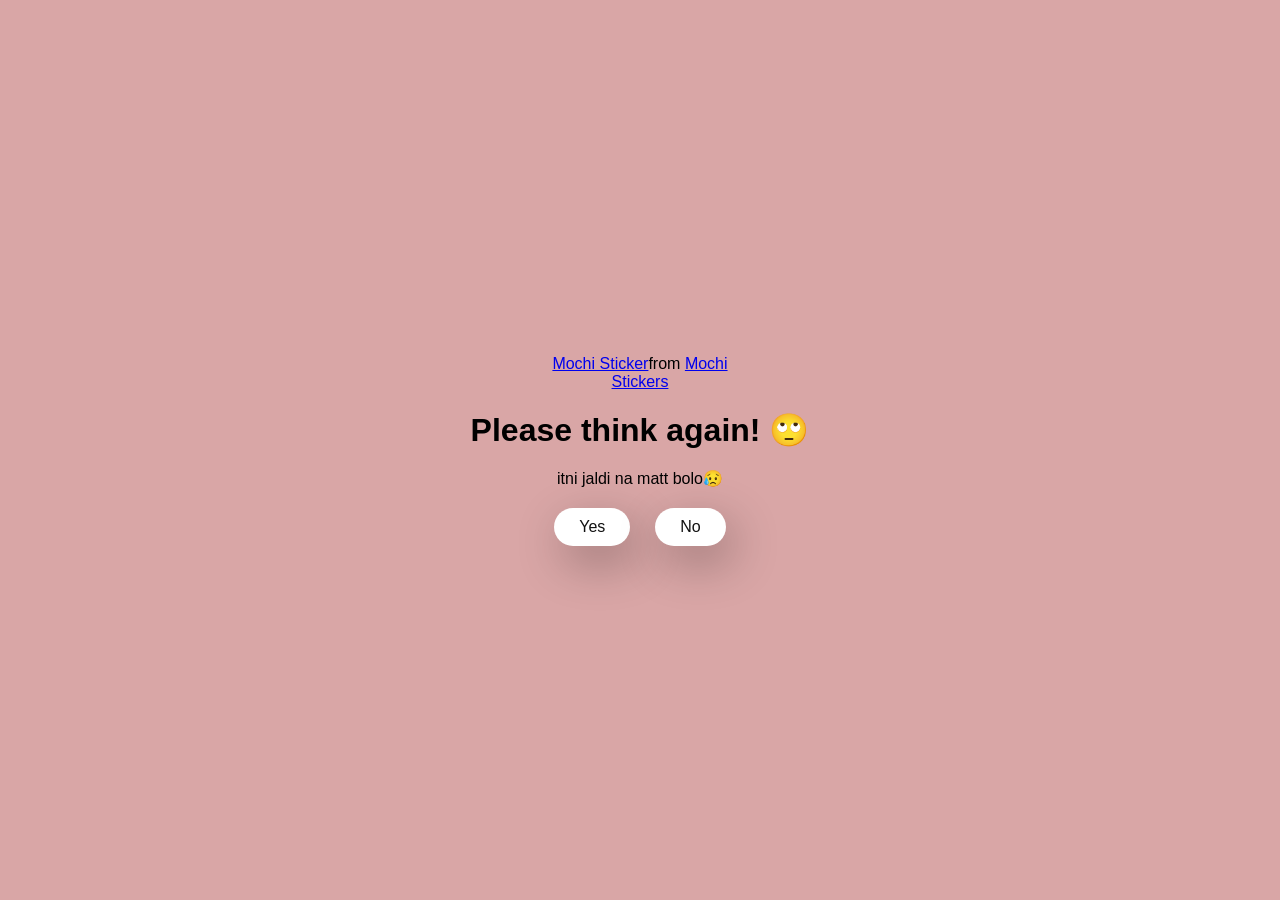
==== no1.html @ ad173db5 "Initial Commit" ====
<!DOCTYPE html>
<html lang="en">

<head>
  <meta charset="UTF-8" />
  <meta name="viewport" content="width=device-width, initial-scale=1.0" />
  <title>Ask Her Out</title>

  <link rel="stylesheet" href="./style.css" />
</head>

<body>
  <div class="container">
    <div class="tenor-gif-embed" data-postid="22050818" data-share-method="host" data-aspect-ratio="1"
      data-width="100%">
      <a href="https://tenor.com/view/mochi-gif-22050818">Mochi Sticker</a>from
      <a href="https://tenor.com/search/mochi-stickers">Mochi Stickers</a>
    </div>
    <script type="text/javascript" async src="https://tenor.com/embed.js"></script>
    <h1>Please think again! 🙄</h1>
    <p>itni jaldi na matt bolo😥</p>

    <div class="btn">
      <a href="yes.html">Yes</a>
      <a href="no2.html">No</a>
    </div>
  </div>
</body>

</html>
---- style.css ----
* {
    margin: 0;
    padding: 0;
    box-sizing: border-box;
    font-family: sans-serif;
  }
  
  body {
    width: 100%;
    min-height: 100vh;
    display: flex;
    justify-content: center;
    align-items: center;
    background-color: #d9a6a6;
  }
  
  .container {
    display: flex;
    flex-direction: column;
    text-align: center;
    align-items: center;
    gap: 20px;
    max-width: 500px;
    margin: 20px;
  }
  
  .container .tenor-gif-embed {
    max-width: 200px;
  }
  
  .container .btn {
    display: flex;
    gap: 25px;
  }
  
  .btn a {
    text-decoration: none;
    color: #111;
    background: #fff;
    padding: 10px 25px;
    border-radius: 66px;
    box-shadow: 0.5rem 1rem 3rem hsl(0, 0%, 0%, 0.3);
  }
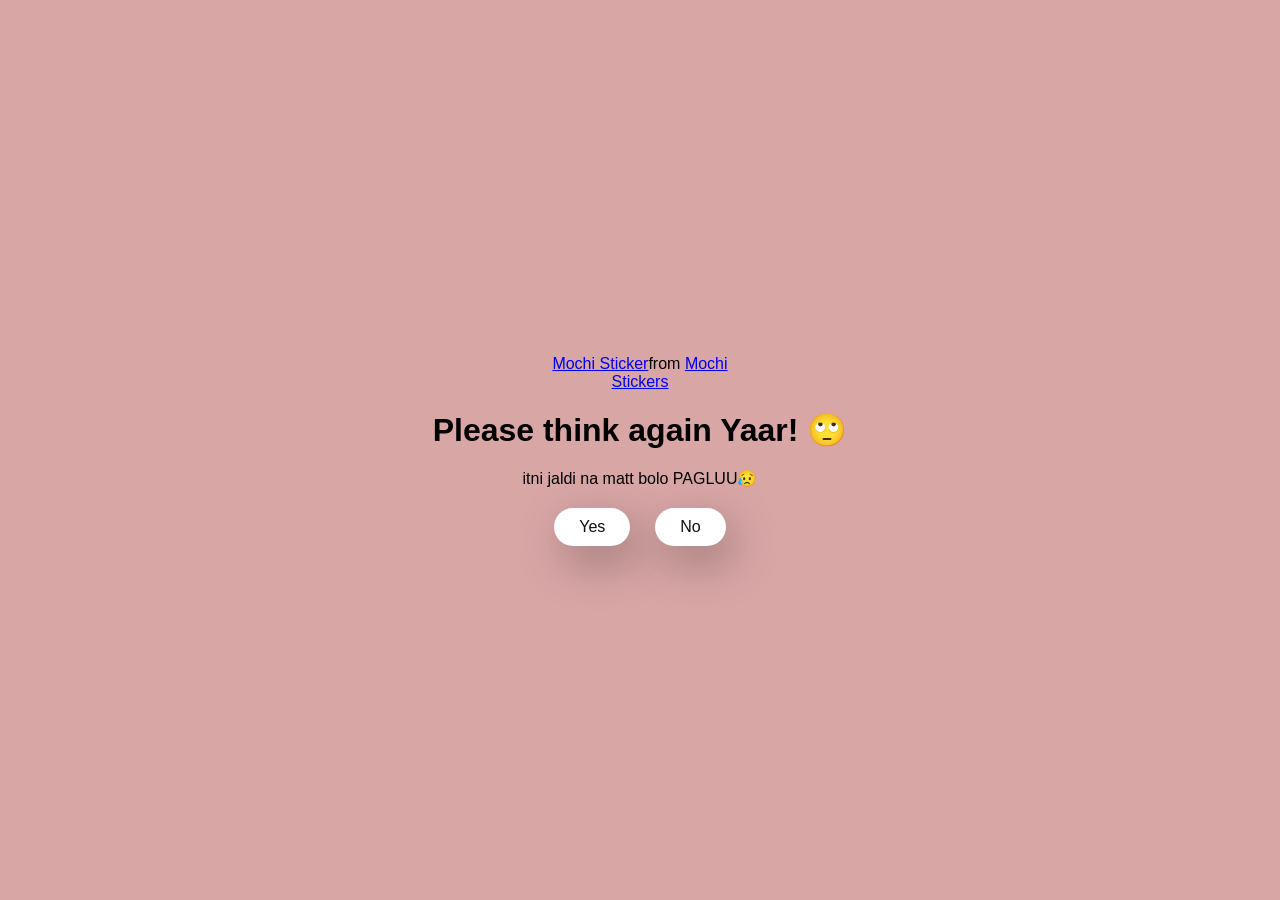
==== commit a01ace88: "Shivam_To Rani" ====
--- a/no1.html
+++ b/no1.html
@@ -17,8 +17,8 @@
       <a href="https://tenor.com/search/mochi-stickers">Mochi Stickers</a>
     </div>
     <script type="text/javascript" async src="https://tenor.com/embed.js"></script>
-    <h1>Please think again! 🙄</h1>
-    <p>itni jaldi na matt bolo😥</p>
+    <h1>Please think again Yaar! 🙄</h1>
+    <p>itni jaldi na matt bolo PAGLUU😥</p>
 
     <div class="btn">
       <a href="yes.html">Yes</a>
